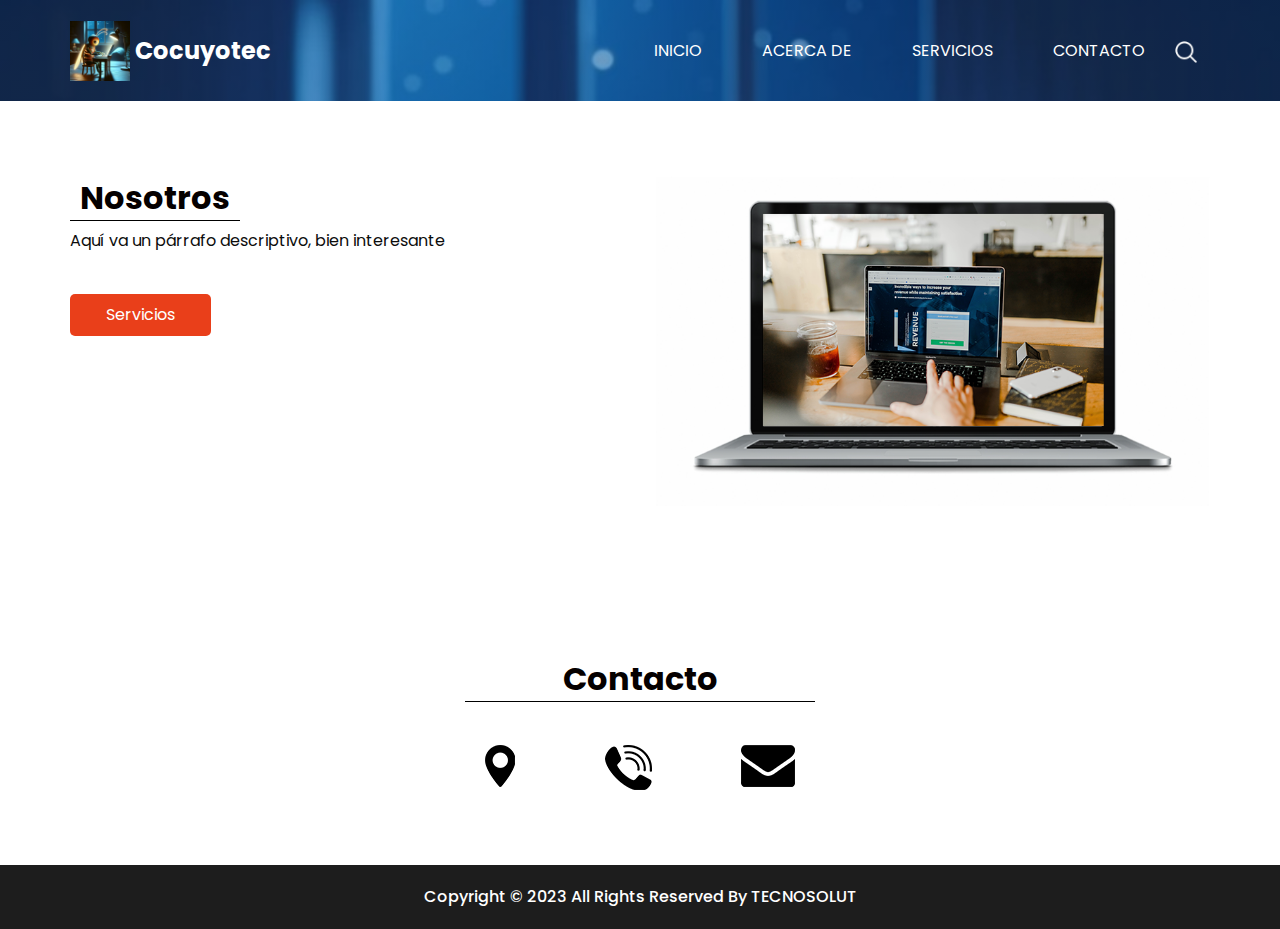
==== about.html @ 5c988e74 "Añadir arhivos HTML, CSS y JS" ====
<!doctype html>
<html>
  <head>
    <!-- Basic -->
    <meta charset="utf-8" />
    <meta http-equiv="X-UA-Compatible" content="IE=edge" />
    <!-- Mobile Metas -->
    <meta
      name="viewport"
      content="width=device-width, initial-scale=1, shrink-to-fit=no"
    />
    <!-- Site Metas -->
    <meta name="keywords" content="" />
    <meta name="description" content="" />
    <meta name="author" content="" />

    <title>Cocuyotec</title>

    <!-- slider stylesheet -->
    <link
      rel="stylesheet"
      type="text/css"
      href="https://cdnjs.cloudflare.com/ajax/libs/OwlCarousel2/2.1.3/assets/owl.carousel.min.css"
    />

    <!-- font wesome stylesheet -->
    <link
      rel="stylesheet"
      href="https://maxcdn.bootstrapcdn.com/font-awesome/4.3.0/css/font-awesome.min.css"
    />

    <!-- bootstrap core css -->
    <link rel="stylesheet" type="text/css" href="css/bootstrap.css" />

    <!-- fonts style -->
    <link
      href="https://fonts.googleapis.com/css?family=Poppins:400,600,700&display=swap"
      rel="stylesheet"
    />
    <!-- Custom styles for this template -->
    <link href="css/style.css" rel="stylesheet" />
    <!-- responsive style -->
    <link href="css/responsive.css" rel="stylesheet" />
  </head>

  <body class="sub_page">
    <div class="hero_area">
      <!-- header section strats -->
      <header class="header_section">
        <div class="container">
          <nav class="navbar navbar-expand-lg custom_nav-container pt-3">
            <a class="navbar-brand mr-5" href="index.html">
              <img src="images/hero-bg-1.jpeg" alt="" width="50" height="50" />
              <span> Cocuyotec </span>
            </a>
            <button
              class="navbar-toggler"
              type="button"
              data-toggle="collapse"
              data-target="#navbarSupportedContent"
              aria-controls="navbarSupportedContent"
              aria-expanded="false"
              aria-label="Toggle navigation"
            >
              <span class="navbar-toggler-icon"></span>
            </button>
            <div class="collapse navbar-collapse" id="navbarSupportedContent">
              <div
                class="d-flex ml-auto flex-column flex-lg-row align-items-center"
              >
                <ul class="navbar-nav">
                  <li class="nav-item active">
                    <a class="nav-link" href="index.html">
                      Inicio <span class="sr-only">(current)</span></a
                    >
                  </li>
                  <li class="nav-item">
                    <a class="nav-link" href="about.html"> Acerca de </a>
                  </li>
                  <li class="nav-item">
                    <a class="nav-link" href="service.html"> Servicios </a>
                  </li>
                  <li class="nav-item">
                    <a class="nav-link" href="contact.html">Contacto</a>
                  </li>
                </ul>
                <form class="form-inline">
                  <button
                    class="btn my-2 my-sm-0 nav_search-btn"
                    type="submit"
                  ></button>
                </form>
              </div>
            </div>
          </nav>
        </div>
      </header>
      <!-- end header section -->
    </div>

    <!-- about section -->

    <section class="about_section layout_padding">
      <div class="container">
        <div class="row">
          <div class="col-md-6">
            <div class="detail-box">
              <div class="heading_container">
                <h2>Nosotros</h2>
              </div>
              <p>Aquí va un párrafo descriptivo, bien interesante</p>
              <a href=""> Servicios </a>
            </div>
          </div>
          <div class="col-md-6">
            <div class="img-box">
              <img src="images/about-img.png" alt="" />
            </div>
          </div>
        </div>
      </div>
    </section>
    <!-- end about section -->

    <!-- info section -->

    <section class="info_section layout_padding">
      <div class="footer_contact">
        <div class="heading_container">
          <h2>Contacto</h2>
        </div>
        <div class="box">
          <a href="" class="img-box">
            <img src="images/location.png" alt="" class="img-1" />
            <img src="images/location-o.png" alt="" class="img-2" />
          </a>
          <a href="" class="img-box">
            <img src="images/call.png" alt="" class="img-1" />
            <img src="images/call-o.png" alt="" class="img-2" />
          </a>
          <a href="" class="img-box">
            <img src="images/envelope.png" alt="" class="img-1" />
            <img src="images/envelope-o.png" alt="" class="img-2" />
          </a>
        </div>
      </div>
    </section>

    <!-- end info section -->

    <!-- footer section -->
    <section class="container-fluid footer_section">
      <p>
        Copyright &copy; 2023 All Rights Reserved By
        <a href="https://tecnosolut.com/">TECNOSOLUT</a>
      </p>
    </section>
    <!-- footer section -->

    <script type="text/javascript" src="js/jquery-3.4.1.min.js"></script>
    <script type="text/javascript" src="js/bootstrap.js"></script>
  </body>
</html>
---- css/style.css ----
body {
  font-family: "Poppins", sans-serif;
  color: #0c0c0c;
  background-color: #FFFFFF;
}

.layout_padding {
  padding: 75px 0;
}

.layout_padding2 {
  padding: 45px 0;
}

.layout_padding2-top {
  padding-top: 45px;
}

.layout_padding2-bottom {
  padding-bottom: 45px;
}

.layout_padding-top {
  padding-top: 75px;
}

.layout_padding-bottom {
  padding-bottom: 75px;
}

.heading_container {
  display: -webkit-box;
  display: -ms-flexbox;
  display: flex;
}

.heading_container h2 {
  font-weight: bold;
  color: #050000;
  padding: 3px 10px;
  border-bottom: 1px solid #000000;
}

/*header section
.hero_area {
  height: 100vh;
  background-image: url(../images/hero-bg-1.jpeg);
  background-size: cover;
}
*/
.hero_area {
  position: relative;
  height: 100vh;
  overflow: hidden;
}

.hero_area::before {
  content: "";
  position: absolute;
  top: 0;
  left: 0;
  width: 100%;
  height: 100%;
  background: linear-gradient(rgba(11, 61, 145, 0.5), rgba(11, 61, 145, 0.5)),
    url(../images/hero-bg-1.jpeg);
  background-size: cover;
}

.sub_page .hero_area {
  height: auto;
}

.header_section .container-fluid {
  padding-right: 25px;
  padding-left: 25px;
}

.header_section .nav_container {
  margin: 0 auto;
}

.custom_nav-container.navbar-expand-lg .navbar-nav .nav-item .nav-link {
  padding: 10px 30px;
  color: #ffffff;
  text-align: center;
  text-transform: uppercase;
}

a,
a:hover,
a:focus {
  text-decoration: none;
}

a:hover,
a:focus {
  color: initial;
}

.btn,
.btn:focus {
  outline: none !important;
  -webkit-box-shadow: none;
  box-shadow: none;
}

.custom_nav-container .nav_search-btn {
  background-image: url(../images/search-icon.png);
  background-size: 22px;
  background-repeat: no-repeat;
  background-position-y: 7px;
  width: 35px;
  height: 35px;
  padding: 0;
  border: none;
}

.navbar-brand {
  display: -webkit-box;
  display: -ms-flexbox;
  display: flex;
  -webkit-box-align: center;
  -ms-flex-align: center;
  align-items: center;
}

.navbar-brand img {
  width: 60px;
  height: 60px;
  margin-right: 5px;
}

.navbar-brand span {
  font-size: 24px;
  font-weight: 700;
  color: #ffffff;
  /*text-transform: uppercase;*/
}

.custom_nav-container {
  z-index: 99999;
  padding: 15px 0;
}

.custom_nav-container .navbar-toggler {
  outline: none;
}

.custom_nav-container .navbar-toggler .navbar-toggler-icon {
  background-image: url(../images/menu.png);
  background-size: 55px;
}

/*end header section*/
/* slider section */
.slider_section {
  height: calc(100% - 80px);
  display: -webkit-box;
  display: -ms-flexbox;
  display: flex;
  -webkit-box-align: center;
  -ms-flex-align: center;
  align-items: center;
}

.slider_section .detail-box {
  color: #ffffff;
  margin-left: 10px;
}

.slider_section .detail-box h1 {
  text-transform: uppercase;
}

.slider_section .detail-box h1 span {
  color: #e9df1a;
}

.slider_section .detail-box p {
  margin-top: 15px;
}

.slider_section .detail-box .btn-box {
  margin-top: 45px;
}

.slider_section .detail-box .btn-box a {
  display: inline-block;
  padding: 10px 45px;
  background-color: #e93f1a;
  color: #ffffff;
  -webkit-transition: all 0.3s;
  transition: all 0.3s;
  border: 1px solid transparent;
  border-radius: 5px;
}

.slider_section .detail-box .btn-box a:hover {
  background-color: transparent;
  border-color: #e93f1a;
  color: #e93f1a;
}

.slider_section #carouselExampleIndicators {
  width: 100%;
}

.slider_section .carousel-indicators {
  -webkit-box-orient: vertical;
  -webkit-box-direction: normal;
  -ms-flex-direction: column;
  flex-direction: column;
  color: #ffffff;
  -webkit-box-pack: justify;
  -ms-flex-pack: justify;
  justify-content: space-between;
  left: initial;
  width: 25px;
  height: 200%;
  margin: 0;
  bottom: 50%;
  right: 45px;
  -webkit-transform: translateY(50%);
  transform: translateY(50%);
}

.slider_section .carousel-indicators::before {
  content: "";
  position: absolute;
  top: 50%;
  left: 50%;
  width: 1px;
  height: 55%;
  background-color: #ffffff;
  -webkit-transform: translate(-50%, -50%);
  transform: translate(-50%, -50%);
}

.slider_section .carousel-indicators span {
  margin: 0 2px;
}

.slider_section .carousel-indicators li {
  text-indent: unset;
  margin: 0;
  border: none;
  opacity: 1;
  background-color: transparent;
  width: auto;
  height: auto;
}

.slider_section .carousel-indicators li.active {
  color: #e93f1a;
}

.slider_section .custom_carousel-control {
  position: absolute;
  top: 50%;
  left: 25px;
  width: 105px;
  -webkit-transform: translateY(-50%);
  transform: translateY(-50%);
}

.slider_section .custom_carousel-control .carousel-control-prev,
.slider_section .custom_carousel-control .carousel-control-next {
  margin: 10px 0;
  position: relative;
  width: 45px;
  height: 45px;
  border: none;
  opacity: 1;
  background-repeat: no-repeat;
  background-size: 8px;
  background-position: center;
  background-color: #e8e8e8;
  border-radius: 100%;
}

.slider_section .custom_carousel-control .carousel-control-prev:hover,
.slider_section .custom_carousel-control .carousel-control-next:hover {
  background-color: #e93f1a;
}

.slider_section .custom_carousel-control .carousel-control-prev {
  background-image: url(../images/prev.png);
}

.slider_section .custom_carousel-control .carousel-control-prev:hover {
  background-image: url(../images/prev-white.png);
}

.slider_section .custom_carousel-control .carousel-control-next {
  background-image: url(../images/next.png);
}

.slider_section .custom_carousel-control .carousel-control-next:hover {
  background-image: url(../images/next-white.png);
}

/* end slider section */
.about_section .img-box img {
  width: 100%;
}

.about_section .detail-box a {
  display: inline-block;
  padding: 8px 35px;
  background-color: #e93f1a;
  color: #ffffff;
  -webkit-transition: all 0.3s;
  transition: all 0.3s;
  border: 1px solid transparent;
  border-radius: 5px;
  margin-top: 25px;
}

.about_section .detail-box a:hover {
  background-color: transparent;
  border-color: #e93f1a;
  color: #e93f1a;
}

.body_bg {
  background-image: url(../images/body_bg.jpg);
  background-size: cover;
}

.service_section .heading_container {
  -webkit-box-pack: center;
  -ms-flex-pack: center;
  justify-content: center;
  margin-bottom: 25px;
}

.service_section .box {
  display: -webkit-box;
  display: -ms-flexbox;
  display: flex;
  -webkit-box-orient: vertical;
  -webkit-box-direction: normal;
  -ms-flex-direction: column;
  flex-direction: column;
  -webkit-box-align: start;
  -ms-flex-align: start;
  align-items: flex-start;
  margin: 15px 0;
  width: 85%;
}

.service_section .box h4 {
  margin-top: 5px;
}

.service_section .box a {
  padding: 6px 25px;
  border: 1px solid #e93f1a;
  color: #e93f1a;
  text-transform: uppercase;
}

.quote_section .box {
  display: -webkit-box;
  display: -ms-flexbox;
  display: flex;
  -webkit-box-pack: justify;
  -ms-flex-pack: justify;
  justify-content: space-between;
  -webkit-box-align: center;
  -ms-flex-align: center;
  align-items: center;
}

.quote_section .box .btn-box a {
  display: inline-block;
  padding: 10px 55px;
  background-color: #e93f1a;
  color: #ffffff;
  -webkit-transition: all 0.3s;
  transition: all 0.3s;
  border: 1px solid transparent;
  border-radius: 5px;
}

.quote_section .box .btn-box a:hover {
  background-color: transparent;
  border-color: #e93f1a;
  color: #e93f1a;
}

.contact_section .contact_bg {
  background-color: #ffffff;
}

.contact_section .heading_container {
  -webkit-box-pack: center;
  -ms-flex-pack: center;
  justify-content: center;
  margin-bottom: 45px;
}

.contact_section .contact_form {
  padding-left: 25px;
  padding-right: 25px;
}

.contact_section .contact_form .top_input {
  display: -webkit-box;
  display: -ms-flexbox;
  display: flex;
  -webkit-box-pack: justify;
  -ms-flex-pack: justify;
  justify-content: space-between;
}

.contact_section .contact_form .top_input input {
  width: 48%;
}

.contact_section .contact_form input {
  width: 100%;
  margin: 15px 0;
  height: 50px;
  padding-left: 15px;
  border: none;
  outline: none;
  background-color: #1c1b2d;
  color: #ffffff;
}

.contact_section .contact_form input.message_input {
  padding: 25px 0 90px 15px;
}

.contact_section .contact_form input::-webkit-input-placeholder {
  color: rgba(255, 255, 255, 0.8);
}

.contact_section .contact_form input:-ms-input-placeholder {
  color: rgba(255, 255, 255, 0.8);
}

.contact_section .contact_form input::-ms-input-placeholder {
  color: rgba(255, 255, 255, 0.8);
}

.contact_section .contact_form input::placeholder {
  color: rgba(255, 255, 255, 0.8);
}

.contact_section .contact_form button {
  display: inline-block;
  padding: 8px 35px;
  background-color: #e93f1a;
  color: #ffffff;
  -webkit-transition: all 0.3s;
  transition: all 0.3s;
  border: 1px solid transparent;
  border-radius: 5px;
  margin-top: 15px;
  margin-bottom: 45px;
}

.contact_section .contact_form button:hover {
  background-color: transparent;
  border-color: #e93f1a;
  color: #e93f1a;
}

.contact_section .img-box img {
  width: 100%;
}

/* client_section */
.client_section {
  font-family: "Roboto", sans-serif;
}

.client_section .img-box {
  min-width: 175px;
  max-width: 175px;
}

.client_section .img-box img {
  width: 100%;
}

.client_section .client_container {
  width: 70%;
  margin: auto;
}

.client_section .client-id {
  display: -webkit-box;
  display: -ms-flexbox;
  display: flex;
  -webkit-box-align: center;
  -ms-flex-align: center;
  align-items: center;
}

.client_section .client_name {
  display: -webkit-box;
  display: -ms-flexbox;
  display: flex;
  text-align: right;
  padding-left: 20px;
}

.client_section .client_name h3 {
  font-weight: 300;
  text-transform: uppercase;
}

.client_section .client_name p {
  color: #e93f1a;
}

.client_section .client_detail {
  padding: 25px 45px;
  background-color: #e93f1a;
}

.client_section .client_text p,
.client_section .client_text blockquote {
  margin: 0;
  position: relative;
  color: #fff;
}

.client_section .client_text blockquote::before,
.client_section .client_text blockquote::after {
  position: absolute;
  font-family: "FontAwesome";
  font-size: 20px;
}

.client_section .client_text blockquote::before {
  content: "\f10d";
  top: -6px;
  left: -30px;
}

.client_section .client_text blockquote::after {
  content: "\f10e";
  bottom: -10px;
  right: 5px;
}

.client_section .carousel-indicators {
  bottom: -75px;
  -webkit-box-pack: center;
  -ms-flex-pack: center;
  justify-content: center;
}

.client_section .carousel-indicators li {
  width: 15px;
  height: 15px;
  -webkit-box-sizing: unset;
  box-sizing: unset;
  background-color: #e93f1a;
  opacity: 1;
  border-radius: 100%;
}

.client_section .carousel-indicators li.active {
  background-color: #000;
}

/* end client_section */
.info_section {
  display: -webkit-box;
  display: -ms-flexbox;
  display: flex;
  -webkit-box-pack: center;
  -ms-flex-pack: center;
  justify-content: center;
}

.info_section .footer_contact {
  width: 350px;
}

.info_section .footer_contact .heading_container h2 {
  width: 100%;
  text-align: center;
}

.info_section .footer_contact .box {
  display: -webkit-box;
  display: -ms-flexbox;
  display: flex;
  -webkit-box-pack: justify;
  -ms-flex-pack: justify;
  justify-content: space-between;
  padding: 35px 20px 0 20px;
}

.info_section .footer_contact .box .img-box .img-2 {
  display: none;
}

.info_section .footer_contact .box .img-box:hover .img-1 {
  display: none;
}

.info_section .footer_contact .box .img-box:hover .img-2 {
  display: inline;
}

/* footer section*/
.footer_section {
  font-weight: 500;
  -webkit-box-pack: center;
  -ms-flex-pack: center;
  justify-content: center;
  padding: 20px;
  background-color: #1d1d1d;
}

.footer_section p {
  color: #ffffff;
  margin: 0;
  text-align: center;
}

.footer_section a {
  color: #ffffff;
}

/* end footer section*/
/*# sourceMappingURL=style.css.map */
---- css/responsive.css ----
@media (max-width: 1120px) {}

@media (max-width: 992px) {
    .hero_area {
        height: auto;
    }

    .slider_section {
        padding-top: 45px;
        padding-bottom: 75px;
    }

    .custom_nav-container .nav_search-btn {
        background-position: center;
    }

    .slider_section {
        background-size: cover;
        background-position: left;
    }

    .slider_section .carousel-indicators {

        height: 100%;
    }
}

@media (max-width: 768px) {

    .slider_section .detail-box {
        text-align: center;
    }

    .slider_section .carousel-indicators {
        display: none;
    }

    .slider_section .custom_carousel-control {

        display: none;
    }

    .about_section .img-box {
        margin-top: 35px;
    }

    .service_section .box {
        width: 100%;
    }


    .quote_section .box {

        flex-direction: column;
        text-align: center;

    }

    .client_section .box {
        width: 100%;
    }

    .client_section .client_container {
        width: 100%;
    }
}

@media (max-width: 576px) {}

@media (max-width: 480px) {
    .info_section .footer_contact {
        width: 315px;
    }
}

@media (max-width: 400px) {}

@media (max-width: 360px) {}

@media (min-width: 1200px) {
    .container {
        max-width: 1170px;
    }

}
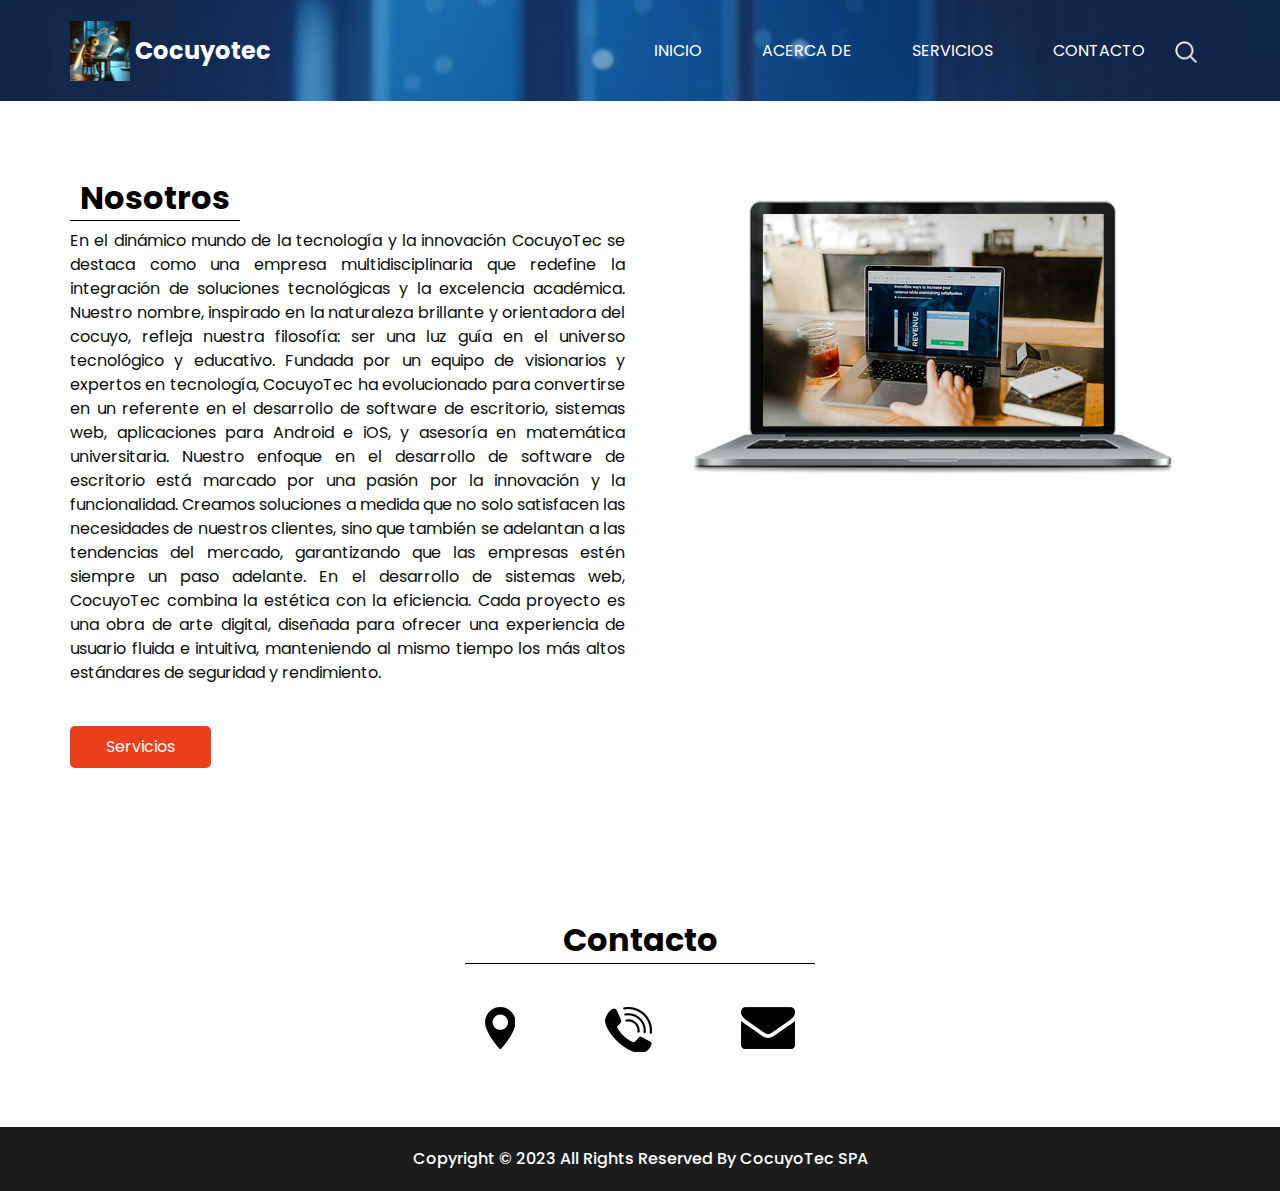
==== commit 0f18ab94: "Modificando Servicios y About" ====
--- a/about.html
+++ b/about.html
@@ -108,8 +108,24 @@
               <div class="heading_container">
                 <h2>Nosotros</h2>
               </div>
-              <p>Aquí va un párrafo descriptivo, bien interesante</p>
-              <a href=""> Servicios </a>
+              <p style="text-align: justify;">En el dinámico mundo de la tecnología y la innovación 
+                CocuyoTec se destaca como una empresa multidisciplinaria 
+                que redefine la integración de soluciones tecnológicas 
+                y la excelencia académica. Nuestro nombre, inspirado en 
+                la naturaleza brillante y orientadora del cocuyo, refleja 
+                nuestra filosofía: ser una luz guía en el universo tecnológico 
+                y educativo. Fundada por un equipo de visionarios y expertos en 
+                tecnología, CocuyoTec ha evolucionado para convertirse en un referente
+                 en el desarrollo de software de escritorio, sistemas web, aplicaciones para Android 
+                 e iOS, y asesoría en matemática universitaria. 
+                 Nuestro enfoque en el desarrollo de software de escritorio está marcado por una pasión 
+                 por la innovación y la funcionalidad. Creamos soluciones a medida que no solo satisfacen
+                  las necesidades de nuestros clientes, sino que también se adelantan a las tendencias del mercado, 
+                  garantizando que las empresas estén siempre un paso adelante. En el desarrollo de sistemas web, 
+                  CocuyoTec combina la estética con la eficiencia. Cada proyecto es una obra de arte digital, 
+                  diseñada para ofrecer una experiencia de usuario fluida e intuitiva, manteniendo al mismo tiempo
+                   los más altos estándares de seguridad y rendimiento.</p>
+              <a href="service.html"> Servicios </a>
             </div>
           </div>
           <div class="col-md-6">
@@ -152,7 +168,7 @@
     <section class="container-fluid footer_section">
       <p>
         Copyright &copy; 2023 All Rights Reserved By
-        <a href="https://tecnosolut.com/">TECNOSOLUT</a>
+        <a href="https://cocuyotec.vercel.app/index.html">CocuyoTec SPA</a>
       </p>
     </section>
     <!-- footer section -->
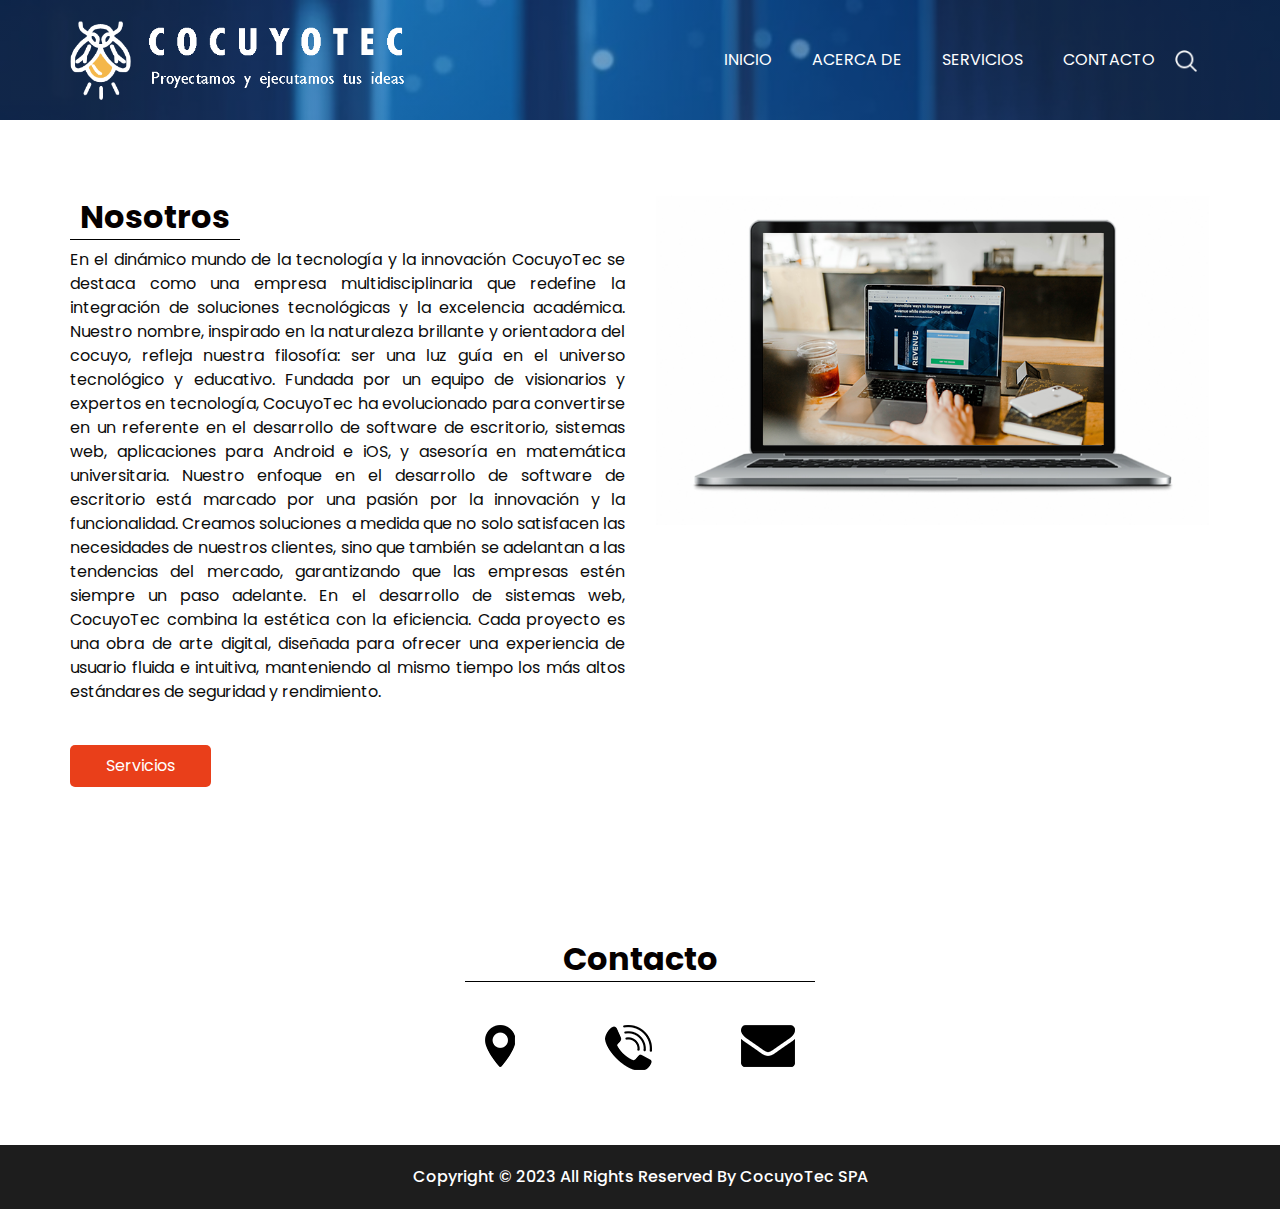
==== commit 4f0547c6: "Logo en todas las páginas" ====
--- a/about.html
+++ b/about.html
@@ -50,8 +50,9 @@
         <div class="container">
           <nav class="navbar navbar-expand-lg custom_nav-container pt-3">
             <a class="navbar-brand mr-5" href="index.html">
-              <img src="images/hero-bg-1.jpeg" alt="" width="50" height="50" />
-              <span> Cocuyotec </span>
+              <!-- <img src="images/hero-bg-1.jpeg" alt="" width="50" height="50" /> -->
+              <!-- <span> Cocuyotec </span> -->
+              <img src="images/logo-cocuyotec-2024.png">
             </a>
             <button
               class="navbar-toggler"
--- a/css/style.css
+++ b/css/style.css
@@ -80,7 +80,7 @@
 }
 
 .custom_nav-container.navbar-expand-lg .navbar-nav .nav-item .nav-link {
-  padding: 10px 30px;
+  padding: 5px 20px;
   color: #ffffff;
   text-align: center;
   text-transform: uppercase;
@@ -125,16 +125,21 @@
 }
 
 .navbar-brand img {
-  width: 60px;
-  height: 60px;
-  margin-right: 5px;
-}
-
-.navbar-brand span {
-  font-size: 24px;
+  width: 60%;
+  /* width: 457px;
+  height: 131px;
+  margin-right: 0px; */
+}
+
+.navbar-brand span { /* EL LOGO*/
   font-weight: 700;
   color: #ffffff;
-  /*text-transform: uppercase;*/
+  text-transform: uppercase;
+  font-family: 'Arial', sans-serif; /* Puedes cambiar 'Arial' por la fuente que prefieras */
+  font-size: 30px; /* Ajusta el tamaño de la fuente según sea necesario */
+  color: rgb(255, 255, 255); /* Color del texto */
+  text-shadow: -1px -1px 0 #000, 1px -1px 0 #000, -1px 1px 0 #000, 1px 1px 0 #000; /* Sombra del texto para crear el borde */
+   
 }
 
 .custom_nav-container {
@@ -633,3 +638,6 @@
 /* end footer section*/
 /*# sourceMappingURL=style.css.map */
 
+
+
+
